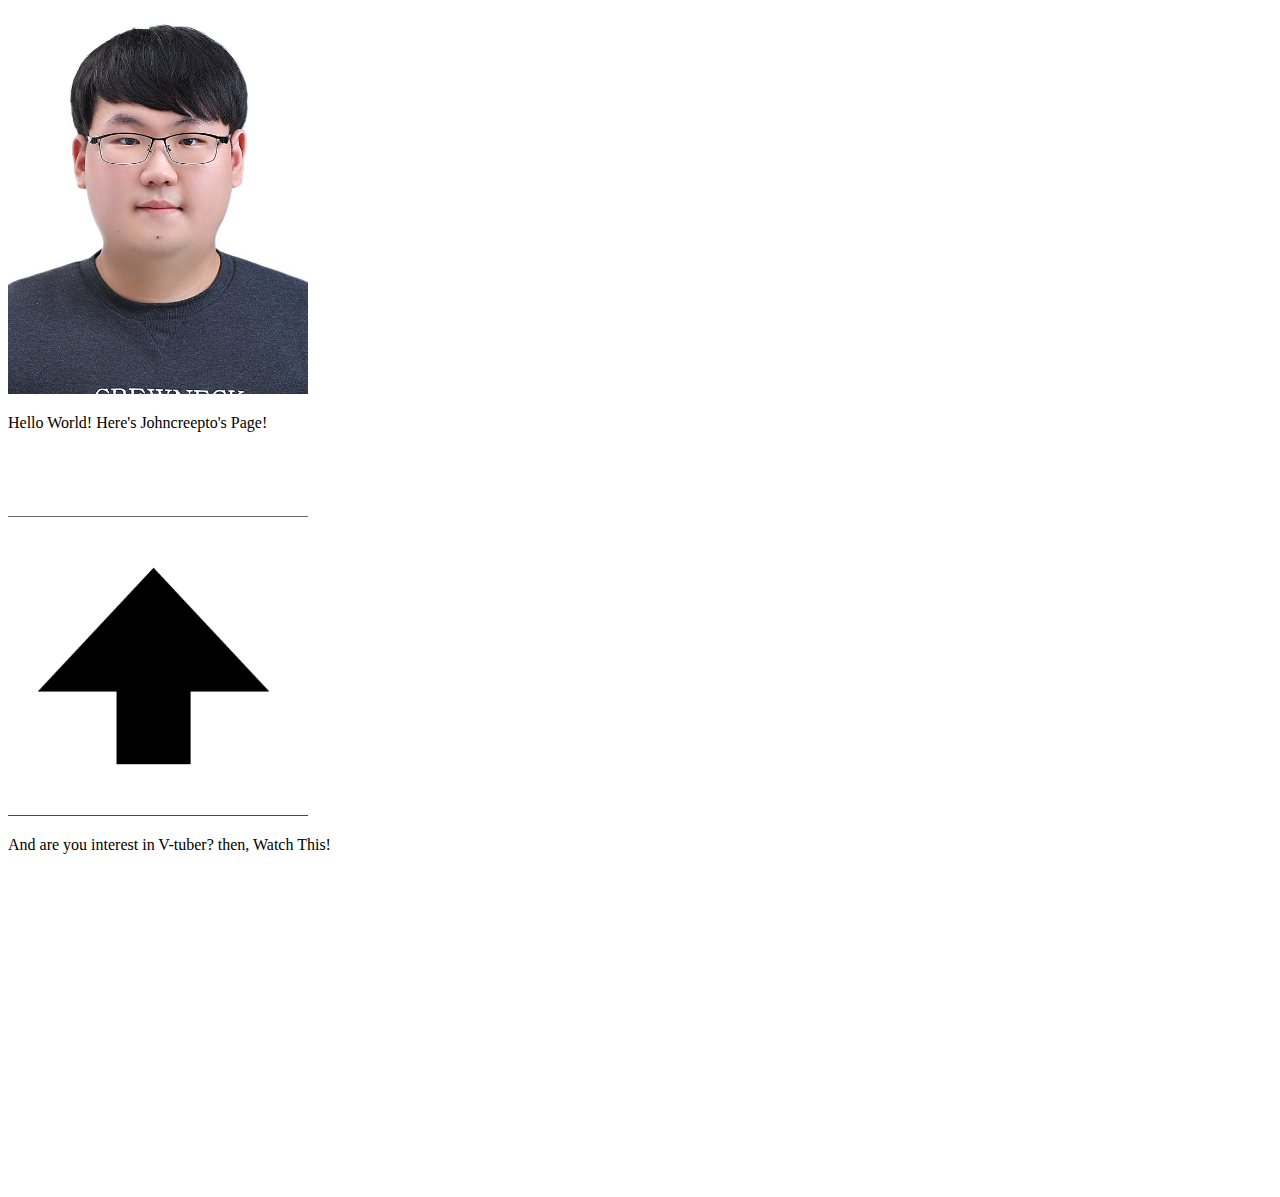
==== index.html @ cf4feaff "add something" ====
<!DOCTYPE html>
<html lang="en">
  <head>
    <meta charset="UTF-8">
    <title>Welcome to Project!</title>
  </head>
  <body>
    <img src="images/name.jpeg" style="width: 300px; height: auto;" alt="My test image">
    <p> Hello World! Here's Johncreepto's Page! </p>
    <p style="color:white;"> If you watch this, you can hack this homepage! </p>
    <p style="color:white;"> Input https://hanja1500.github.io/Mid-Term-Project/images/Flags.png </p>
    <img src="images/up.png" style="width: 300px; height: auto;" alt="My test image 2">
    <p> And are you interest in V-tuber? then, Watch This! </p>
    <iframe width="560" height="315" src="https://www.youtube.com/embed/DpnrMEynbX8"
            title="YouTube video player" frameborder="0"
            allow="accelerometer; autoplay; clipboard-write; encrypted-media; gyroscope; picture-in-picture; web-share"
            allowfullscreen></iframe>
  </body>
</html>
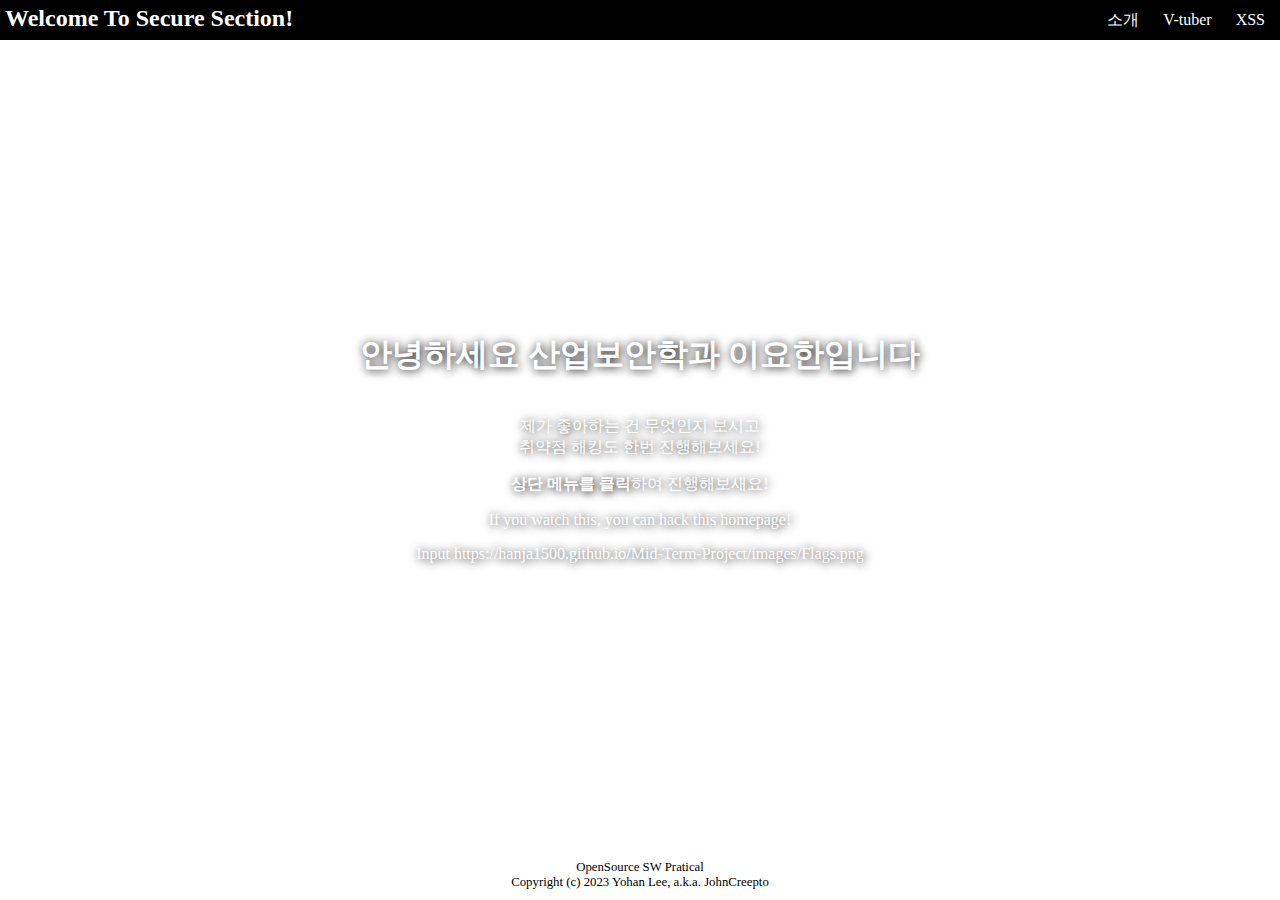
==== commit b7dee5b6: "fork aekysong/self-introduce and change some code" ====
--- a/index.html
+++ b/index.html
@@ -1,19 +1,64 @@
 <!DOCTYPE html>
-<html lang="en">
-  <head>
-    <meta charset="UTF-8">
-    <title>Welcome to Project!</title>
-  </head>
-  <body>
-    <img src="images/name.jpeg" style="width: 300px; height: auto;" alt="My test image">
-    <p> Hello World! Here's Johncreepto's Page! </p>
-    <p style="color:white;"> If you watch this, you can hack this homepage! </p>
-    <p style="color:white;"> Input https://hanja1500.github.io/Mid-Term-Project/images/Flags.png </p>
-    <img src="images/up.png" style="width: 300px; height: auto;" alt="My test image 2">
-    <p> And are you interest in V-tuber? then, Watch This! </p>
-    <iframe width="560" height="315" src="https://www.youtube.com/embed/DpnrMEynbX8"
-            title="YouTube video player" frameborder="0"
-            allow="accelerometer; autoplay; clipboard-write; encrypted-media; gyroscope; picture-in-picture; web-share"
-            allowfullscreen></iframe>
-  </body>
+<html>
+
+<head>
+  <meta charset="utf-8">
+  <link rel="stylesheet" type="text/css" href="/files/style.css">
+  <style>
+    section {
+      background: url("index.png") center no-repeat;
+      background-size: cover;
+      width: 100%;
+      height: 90vh;
+      display: table;
+    }
+
+    .contents {
+      display: table-cell;
+      vertical-align: middle;
+    }
+
+    #intro {
+      padding: 20px;
+      text-align: center;
+      margin: auto;
+      color: white;
+      text-shadow: 1px 1px 10px black;
+    }
+  </style>
+  <title>Welcome To Secure Section!</title>
+</head>
+
+<body>
+<header>
+  <div id="logo">
+    <h2><a href="index.html">Welcome To Secure Section!</a></h2>
+    <ul>
+      <li><a href="intro.html">소개</a></li>
+      <li><a href="Vtuber.html">V-tuber</a></li>
+      <li><a href="xss.html">XSS</a></li>
+    </ul>
+  </div>
+</header>
+
+<section>
+  <div class="contents">
+    <div id="intro">
+      <h1>안녕하세요 산업보안학과 이요한입니다</h1>
+      <p>
+        <br>제가 좋아하는 건 무엇인지 보시고
+        <br>취약점 해킹도 한번 진행해보세요!</p>
+      <p><strong>상단 메뉴를 클릭</strong>하여 진행해보새요!</p>
+      <p style="color:white;"> If you watch this, you can hack this homepage! </p>
+      <p style="color:white;"> Input https://hanja1500.github.io/Mid-Term-Project/images/Flags.png </p>
+    </div>
+  </div>
+
+
+</section>
+
+<footer> OpenSource SW Pratical
+  <br>Copyright (c) 2023 Yohan Lee, a.k.a. JohnCreepto</footer>
+</body>
+
 </html>--- a/files/style.css
+++ b/files/style.css
@@ -0,0 +1,62 @@
+body {
+  margin: 0px;
+}
+
+header {
+  background-color: black;
+  color: white;
+  height: 30px;
+  padding: 5px;
+}
+
+header h2 {
+  display: inline;
+  text-align: left;
+}
+
+header ul {
+  position: absolute;
+  right: 0px;
+  display: inline;
+  padding: 0px;
+  margin: 5px;
+}
+
+header ul li {
+  display: inline;
+  margin: 0px 10px 0px 10px;
+}
+
+header ul li a:link, header ul li a:visited, header h2 a:link, header h2 a:visited, header h2 a:hover {
+  text-decoration: none;
+  color: white;
+}
+
+header ul li a:hover {
+  text-decoration: none;
+  color: bisque;
+}
+
+footer {
+  clear: both;
+  text-align: center;
+  font-size: 80%;
+  margin: 10px 0px 10px 0px;
+}
+
+#refer {
+  clear: both;
+  color: gray;
+  position: relative;
+  right: 10px;
+  top: 5px;
+}
+
+#viewtop {
+  height: 200px;
+  margin: 0px;
+  color: white;
+  text-align: center;
+  line-height: 200px;
+  text-shadow: 1px 1px 10px black;
+}
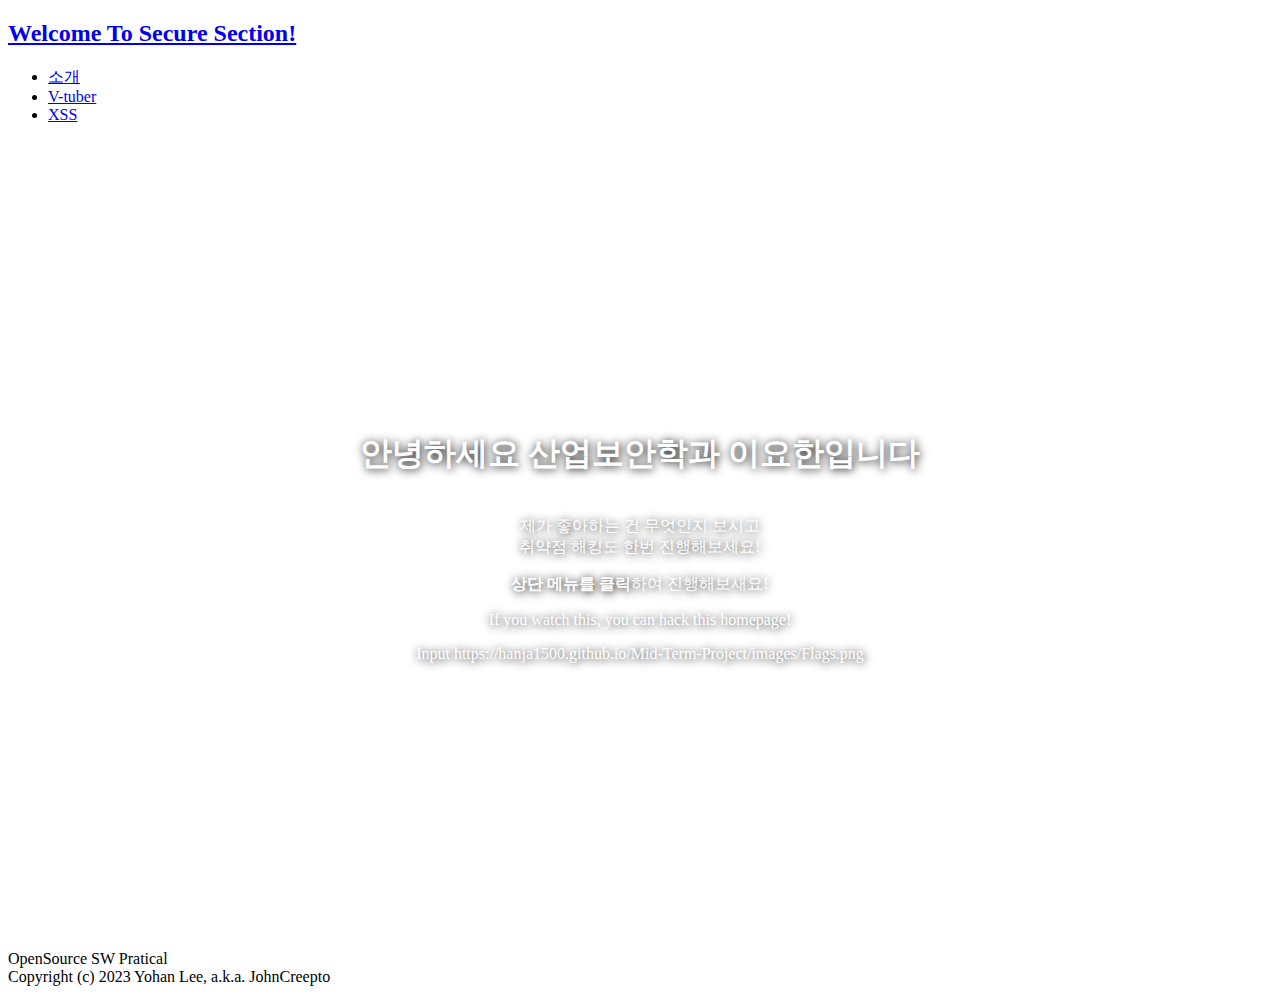
==== commit e5945613: "connect files and jpg-png convert" ====
--- a/index.html
+++ b/index.html
@@ -3,10 +3,10 @@
 
 <head>
   <meta charset="utf-8">
-  <link rel="stylesheet" type="text/css" href="/files/style.css">
+  <link rel="stylesheet" type="text/css" href="/Mid-Term-Project/files/style.css">
   <style>
     section {
-      background: url("index.png") center no-repeat;
+      background: url("/Mid-Term-Project/files/hacker.png") center no-repeat;
       background-size: cover;
       width: 100%;
       height: 90vh;
@@ -32,11 +32,11 @@
 <body>
 <header>
   <div id="logo">
-    <h2><a href="index.html">Welcome To Secure Section!</a></h2>
+    <h2><a href="/Mid-Term-Project/files/index.html">Welcome To Secure Section!</a></h2>
     <ul>
-      <li><a href="intro.html">소개</a></li>
-      <li><a href="Vtuber.html">V-tuber</a></li>
-      <li><a href="xss.html">XSS</a></li>
+      <li><a href="/Mid-Term-Project/files/intro.html">소개</a></li>
+      <li><a href="/Mid-Term-Project/files/Vtuber.html">V-tuber</a></li>
+      <li><a href="/Mid-Term-Project/files/xss.html">XSS</a></li>
     </ul>
   </div>
 </header>
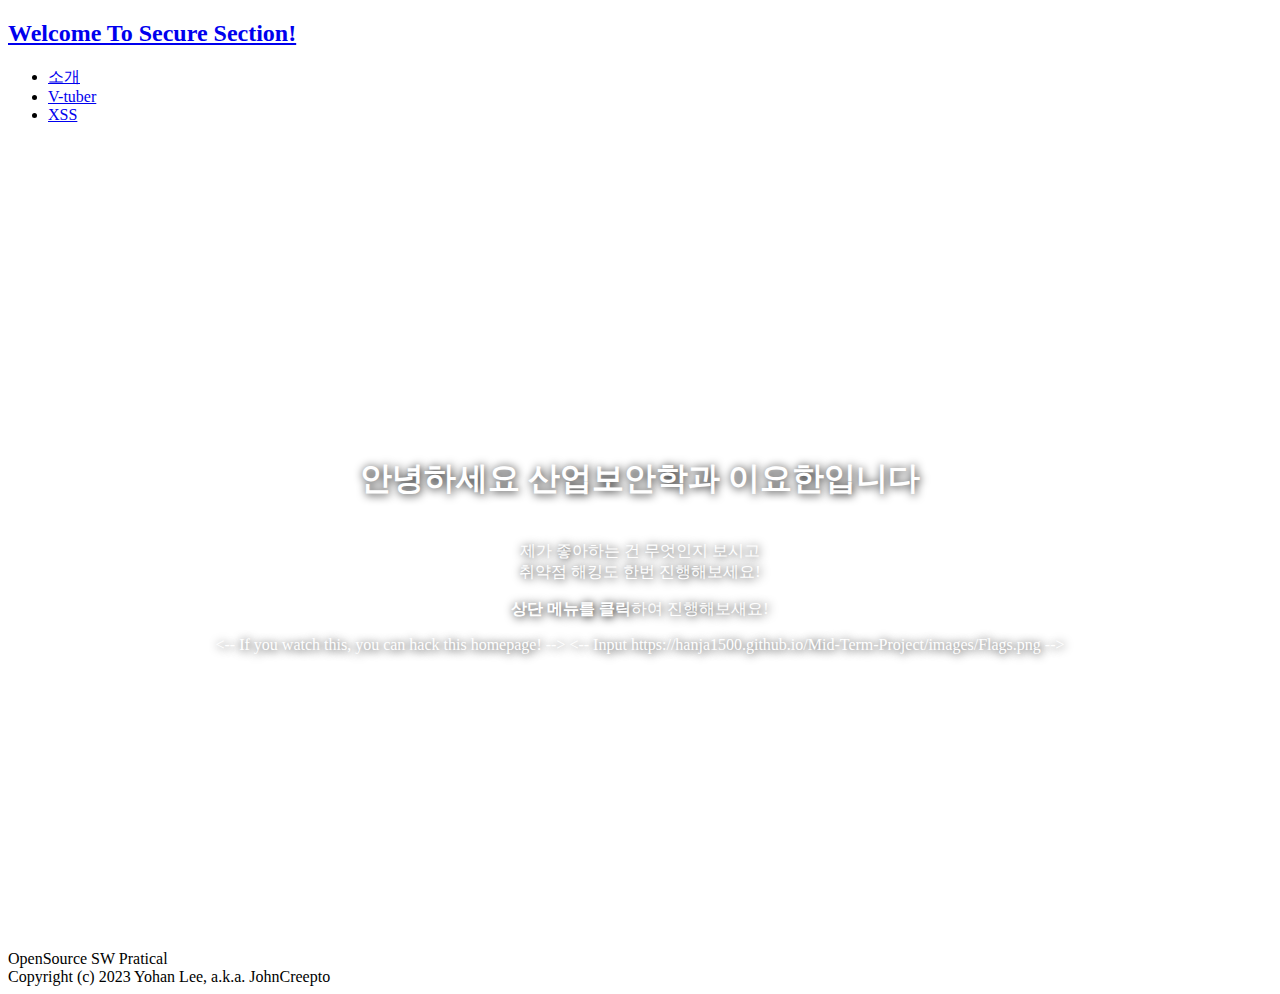
==== commit 270a2cc4: "Typo" ====
--- a/index.html
+++ b/index.html
@@ -6,7 +6,7 @@
   <link rel="stylesheet" type="text/css" href="/Mid-Term-Project/files/style.css">
   <style>
     section {
-      background: url("/Mid-Term-Project/files/hacker.png") center no-repeat;
+      background: url("/Mid-Term-Project/images/F12.png") center no-repeat;
       background-size: cover;
       width: 100%;
       height: 90vh;
@@ -32,7 +32,7 @@
 <body>
 <header>
   <div id="logo">
-    <h2><a href="/Mid-Term-Project/files/index.html">Welcome To Secure Section!</a></h2>
+    <h2><a href="/Mid-Term-Project/index.html">Welcome To Secure Section!</a></h2>
     <ul>
       <li><a href="/Mid-Term-Project/files/intro.html">소개</a></li>
       <li><a href="/Mid-Term-Project/files/Vtuber.html">V-tuber</a></li>
@@ -49,8 +49,8 @@
         <br>제가 좋아하는 건 무엇인지 보시고
         <br>취약점 해킹도 한번 진행해보세요!</p>
       <p><strong>상단 메뉴를 클릭</strong>하여 진행해보새요!</p>
-      <p style="color:white;"> If you watch this, you can hack this homepage! </p>
-      <p style="color:white;"> Input https://hanja1500.github.io/Mid-Term-Project/images/Flags.png </p>
+      <-- If you watch this, you can hack this homepage! -->
+      <-- Input https://hanja1500.github.io/Mid-Term-Project/images/Flags.png -->
     </div>
   </div>
 
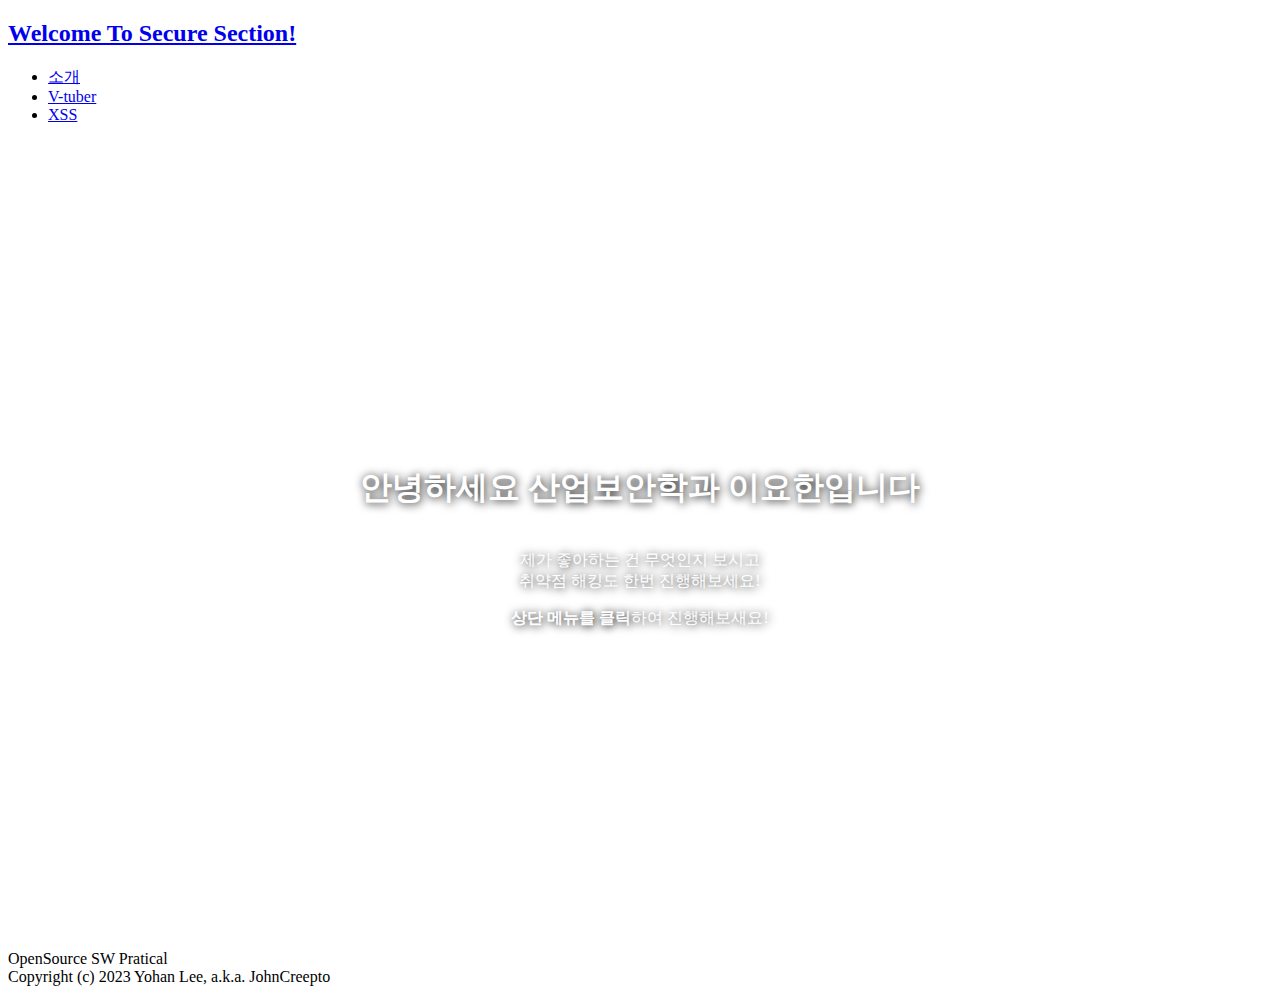
==== commit db3c2247: "typo request" ====
--- a/index.html
+++ b/index.html
@@ -49,14 +49,15 @@
         <br>제가 좋아하는 건 무엇인지 보시고
         <br>취약점 해킹도 한번 진행해보세요!</p>
       <p><strong>상단 메뉴를 클릭</strong>하여 진행해보새요!</p>
-      <-- If you watch this, you can hack this homepage! -->
-      <-- Input https://hanja1500.github.io/Mid-Term-Project/images/Flags.png -->
     </div>
   </div>
 
 
 </section>
 
+    <!-- If you watch this, you can hack this homepage! -->
+    <!-- Input https://hanja1500.github.io/Mid-Term-Project/images/Flags.png -->
+
 <footer> OpenSource SW Pratical
   <br>Copyright (c) 2023 Yohan Lee, a.k.a. JohnCreepto</footer>
 </body>
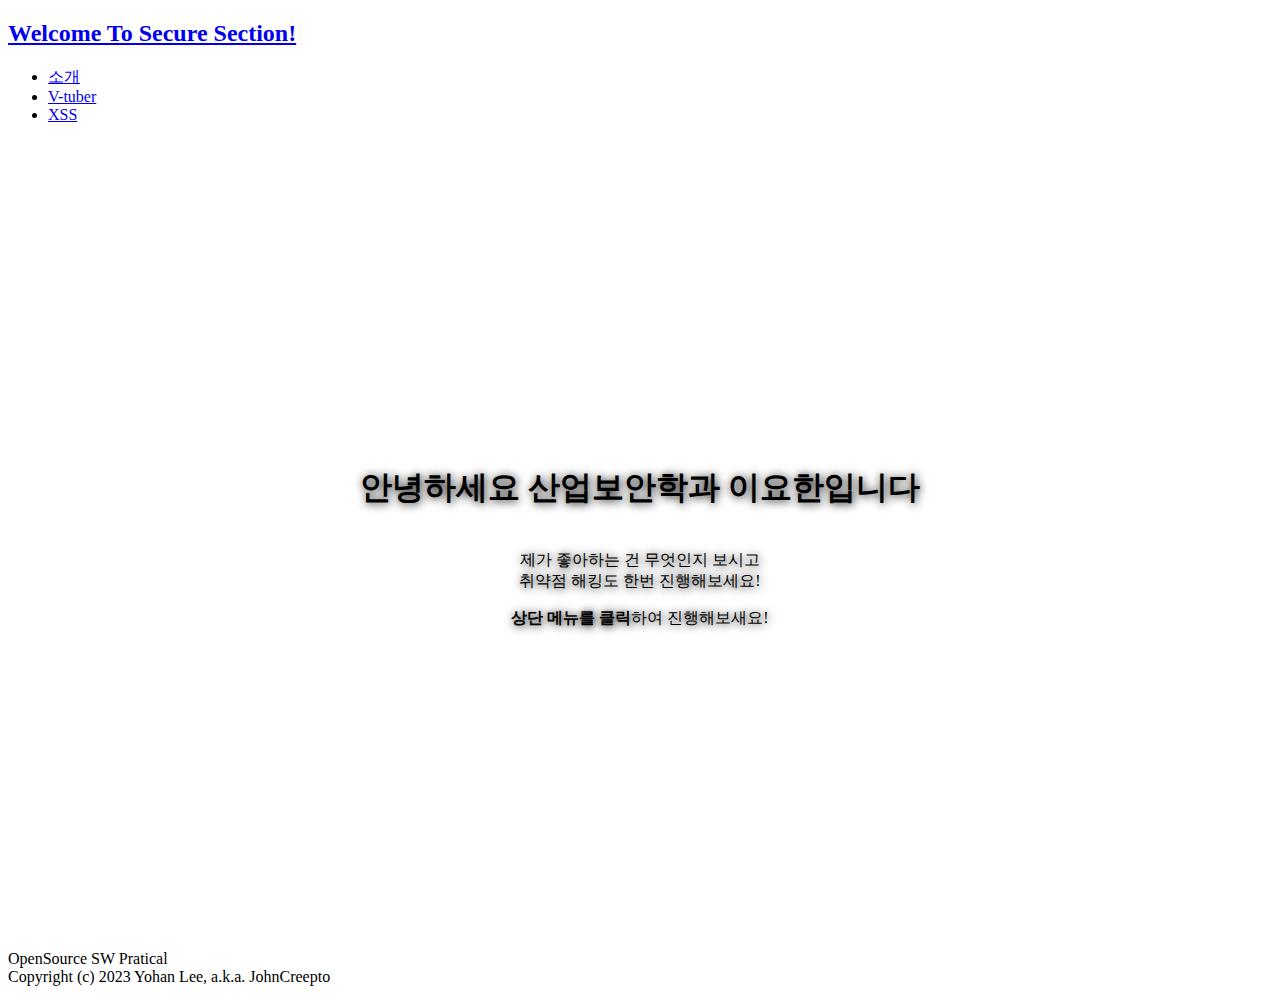
==== commit 56f58f53: "update index.html - text color" ====
--- a/index.html
+++ b/index.html
@@ -22,7 +22,7 @@
       padding: 20px;
       text-align: center;
       margin: auto;
-      color: white;
+      color: black;
       text-shadow: 1px 1px 10px black;
     }
   </style>
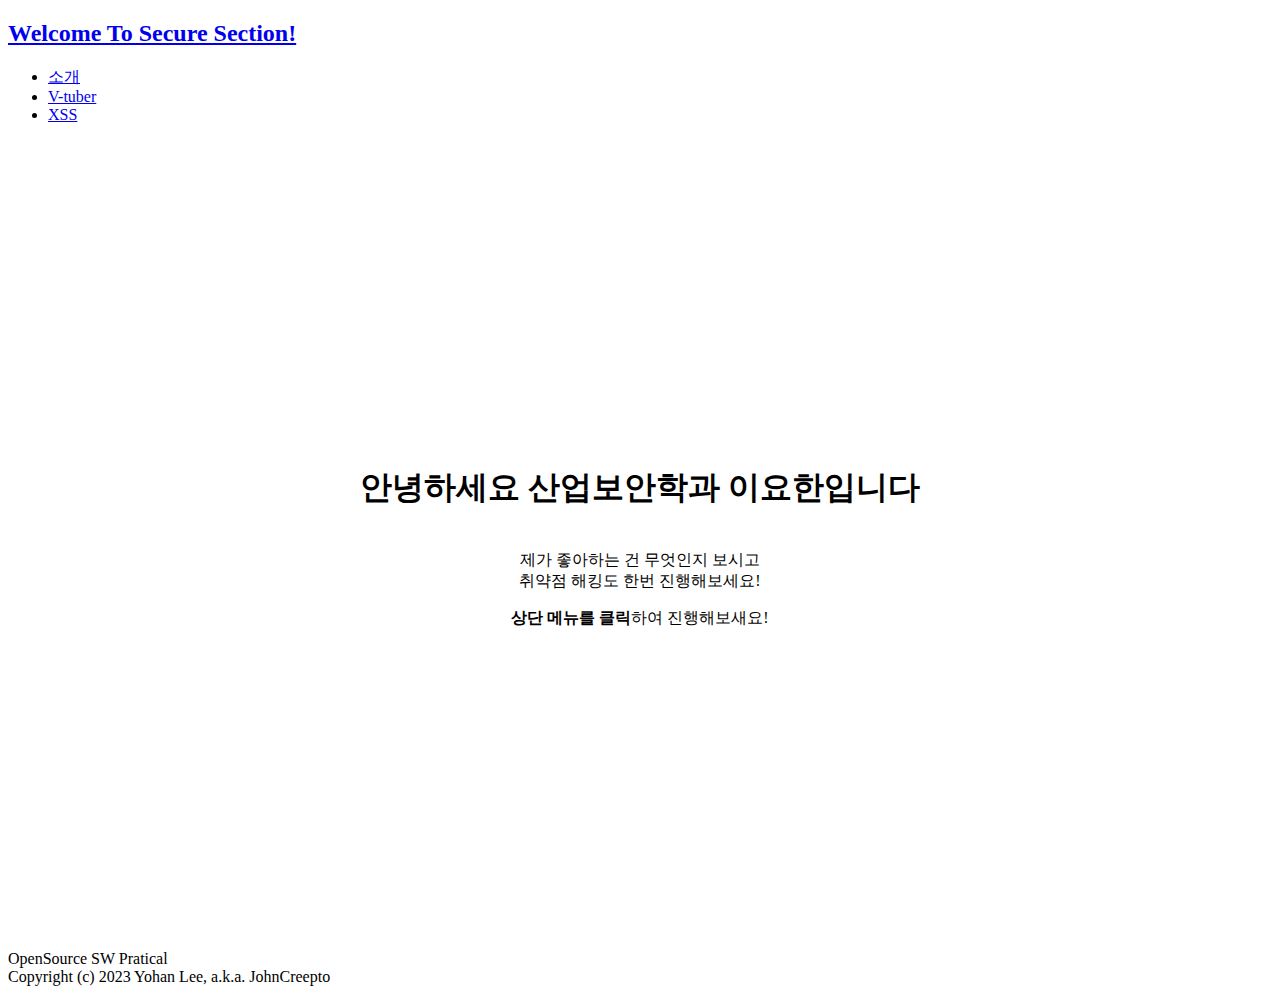
==== commit f1c81001: "update index.html - shadow color" ====
--- a/index.html
+++ b/index.html
@@ -23,7 +23,7 @@
       text-align: center;
       margin: auto;
       color: black;
-      text-shadow: 1px 1px 10px black;
+      text-shadow: 1px 1px 10px white;
     }
   </style>
   <title>Welcome To Secure Section!</title>
